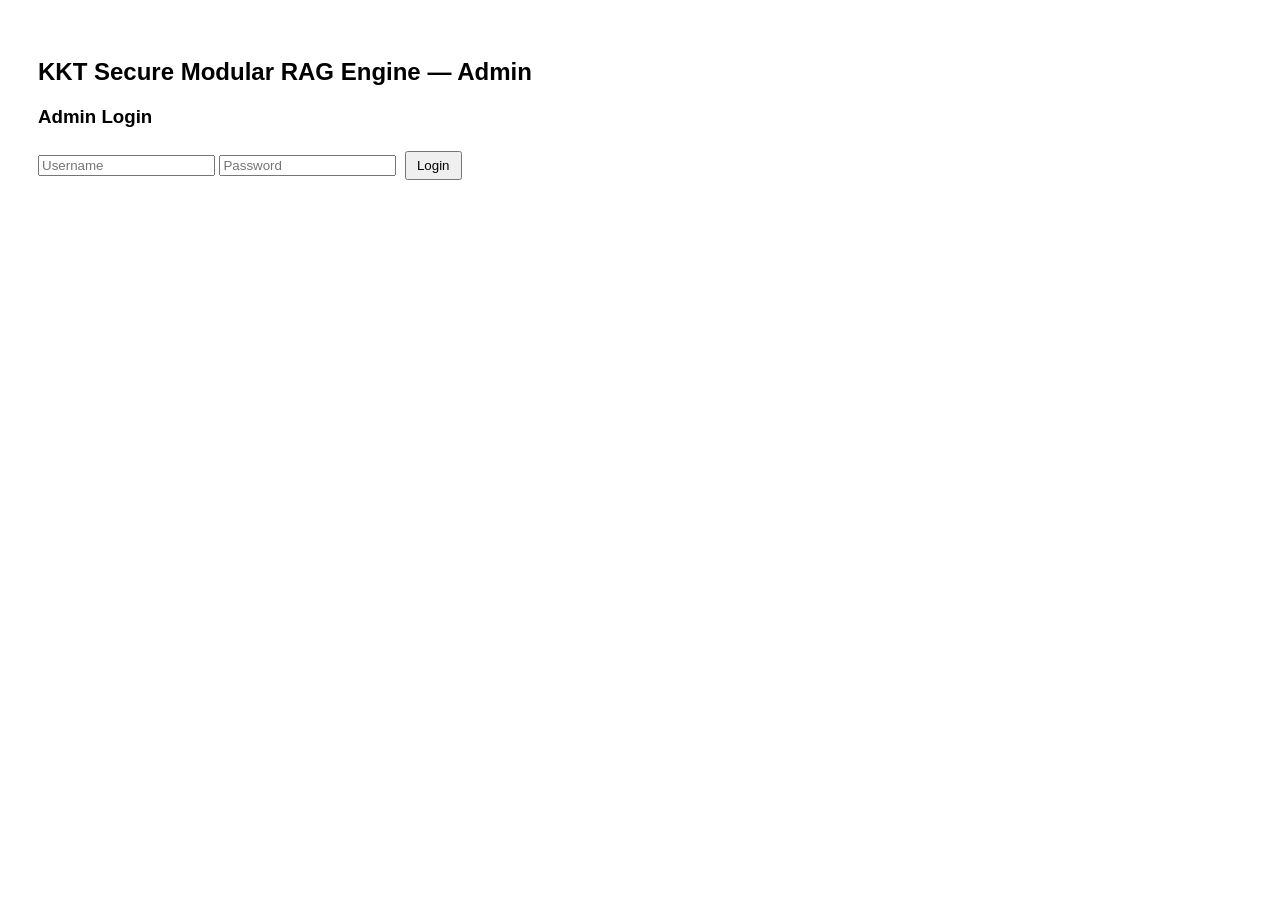
==== FastAPI_Client/admin.html @ 95ab78f6 "Add files via upload" ====
<!DOCTYPE html>
<html>
<head>
<title>KKT RAG Admin</title>
<style>
body{font-family:Arial;padding:30px}
table{border-collapse:collapse;width:70%}
th,td{border:1px solid #ccc;padding:8px}
button{padding:5px 10px;margin:4px}
</style>
</head>

<body>

<h2>KKT Secure Modular RAG Engine — Admin</h2>

<!-- LOGIN FOR ADMIN -->
<div id="authSection">
    <h3>Admin Login</h3>
    <input type="text" id="adminUser" placeholder="Username">
    <input type="password" id="adminPass" placeholder="Password">
    <button onclick="loginAdmin()">Login</button>
</div>

<!-- ADMIN PANEL -->
<div id="adminPanel" style="display:none;">

<h3>Upload and Index Document</h3>
<input type="file" id="fileInput">
<button onclick="uploadDocument()">Upload & Index</button>

<br><br>

<button onclick="loadDocs()">Refresh Documents</button>
<button onclick="deleteFolder()">Delete Knowledge</button>
<button onclick="resetIndex()">Reset Index</button>

<br><br>

<table id="docTable">
<tr>
<th>Document</th>
<th>Chunks</th>
<th>Action</th>
</tr>
</table>

</div>

<script src="/static/admin.js?v=1"></script>
</body>
</html>
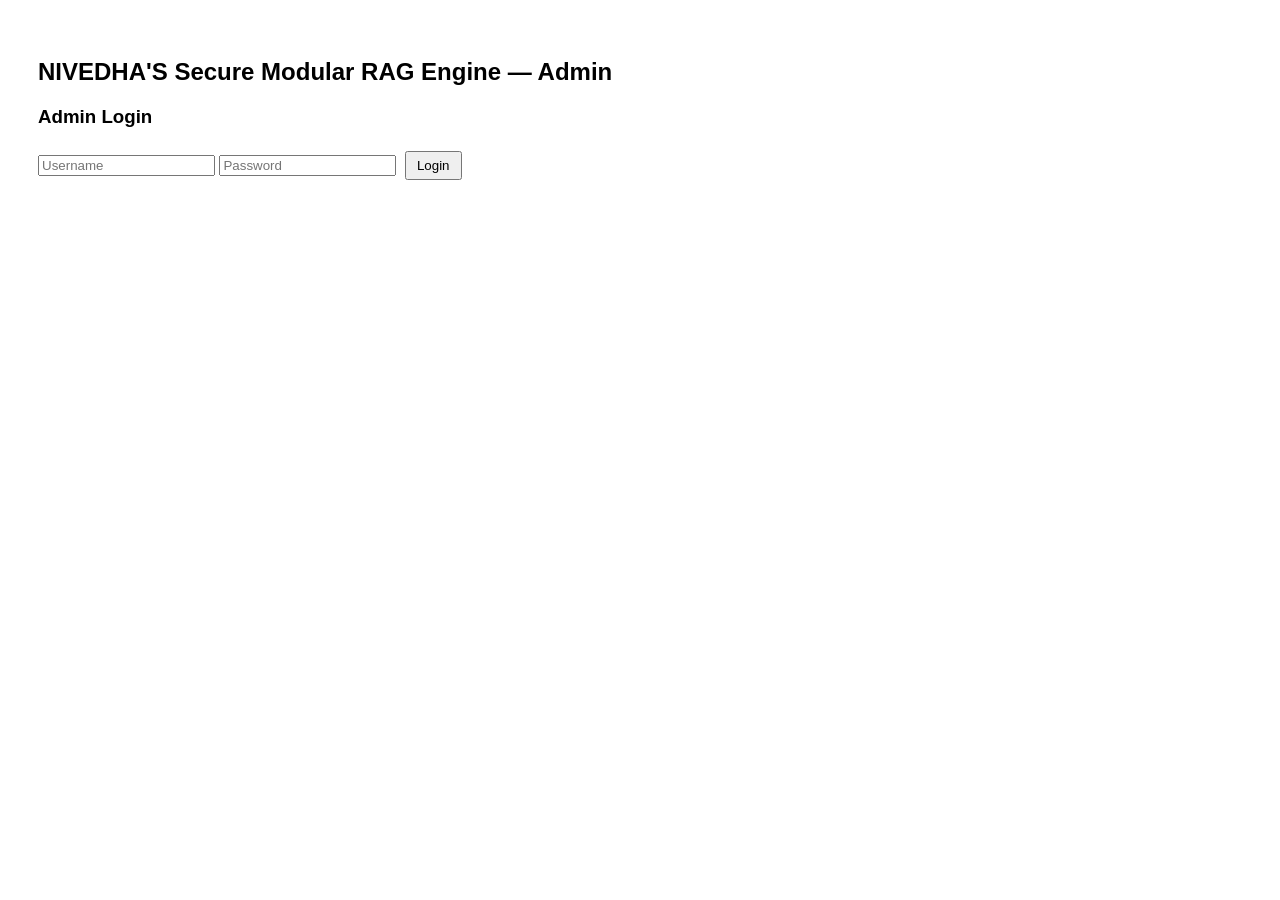
==== commit 00e07795: "Rename KKT RAG Admin to NIVEDHA RAG Admin" ====
--- a/FastAPI_Client/admin.html
+++ b/FastAPI_Client/admin.html
@@ -1,7 +1,7 @@
 <!DOCTYPE html>
 <html>
 <head>
-<title>KKT RAG Admin</title>
+<title>NIVEDHA RAG Admin</title>
 <style>
 body{font-family:Arial;padding:30px}
 table{border-collapse:collapse;width:70%}
@@ -12,7 +12,7 @@
 
 <body>
 
-<h2>KKT Secure Modular RAG Engine — Admin</h2>
+<h2>NIVEDHA'S Secure Modular RAG Engine — Admin</h2>
 
 <!-- LOGIN FOR ADMIN -->
 <div id="authSection">
@@ -49,4 +49,4 @@
 
 <script src="/static/admin.js?v=1"></script>
 </body>
-</html>+</html>
